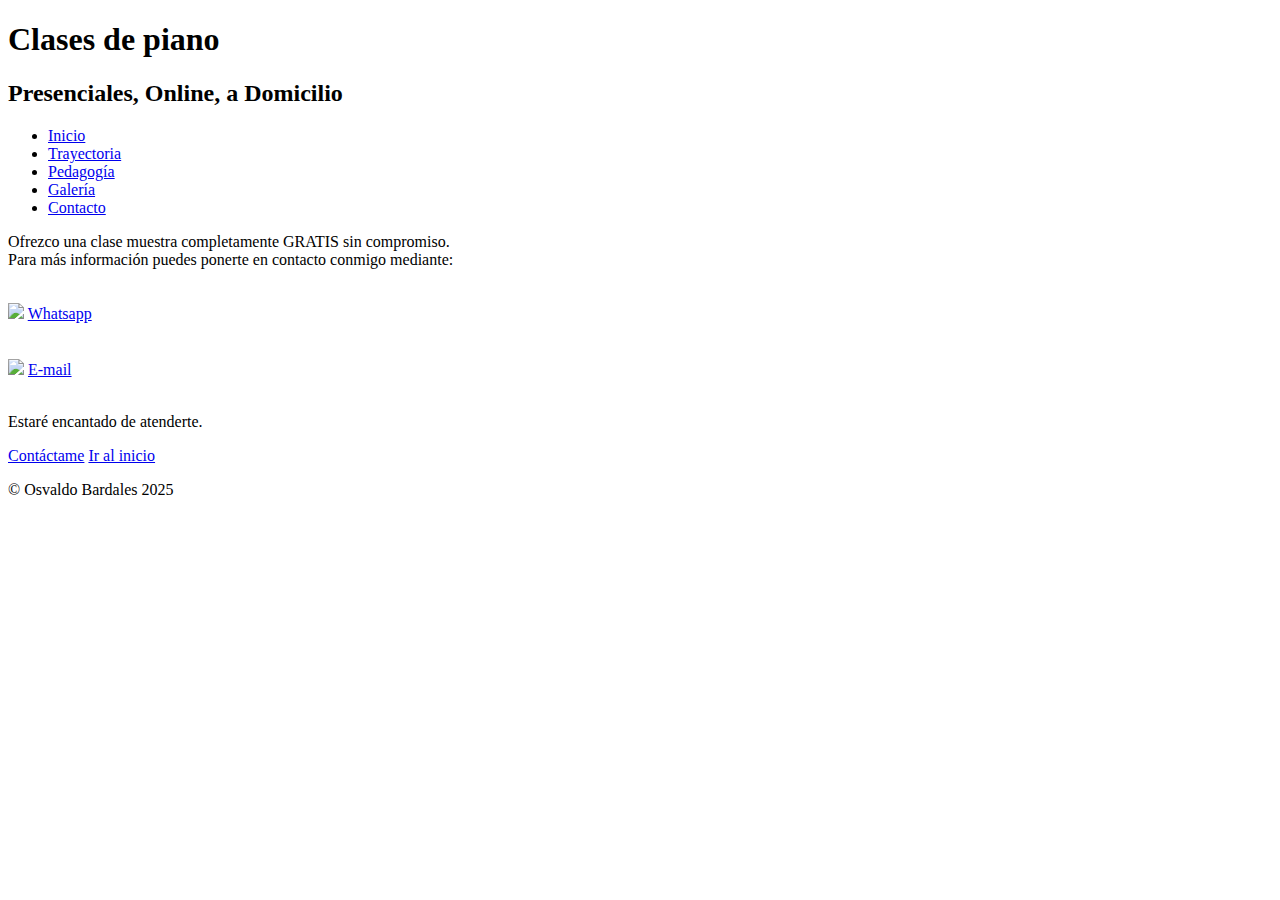
==== contacto.html @ 103e5cbf "Update contacto.html" ====
<!DOCTYPE html>
<html lang="en">
<head>
    <meta charset="UTF-8">
    <meta name="viewport" content="width=device-width, initial-scale=1.0">
    <meta charset="UTF-8">
    <meta name="viewport" content="width=device-width, initial-scale=1.0">
    <link rel="stylesheet" href="pianoWeb.css" type="text/css" />
    <link rel="preconnect" href="https://fonts.googleapis.com">
    <link rel="preconnect" href="https://fonts.gstatic.com" crossorigin>
    <link href="https://fonts.googleapis.com/css2?family=Montserrat:ital,wght@0,100..900;1,100..900&display=swap" rel="stylesheet">
    <title>Galería</title>
</head>
<body>
    <header>
        <h1>Clases de piano</h1>
        <h2>Presenciales, Online, a Domicilio</h2>
        <ul class="menu">
          <li><a href="index.html">Inicio</a></li>
          <li><a href="trayectoria.html">Trayectoria</a></li>
          <li><a href="pedagogia.html">Pedagogía</a></li>
          <li><a href="galeria.html">Galería</a></li>
          <li><a href="contacto.html">Contacto</a></li>
        </ul>
    </header>

    <div class="datosDeContacto">
        <p>Ofrezco una clase muestra completamente GRATIS sin compromiso. <br>
        Para más información puedes ponerte en contacto conmigo mediante:</p>
        <br>
            <img class="whats" src="whatsapp.png">
            <a href="https://wa.me/525581248472">Whatsapp</a>
        <br>
        <br>
        <br>
            <img class="mail" src="icon-e-mail.png">
            <a href="mailto:antoniofortepiano@gmail.com">E-mail</a>
        <br>
        <br>
            <p>Estaré encantado de atenderte.</p>
    </div>

    <footer class="piedepagina">
        <section>
            <a href="mailto:antoniofortepiano@gmail.com">Contáctame</a>
            <a href="index.html">Ir al inicio</a>
        </section>
        <p class="cr">&#169; Osvaldo Bardales 2025</p>
  </footer>
    
</body>
</html>
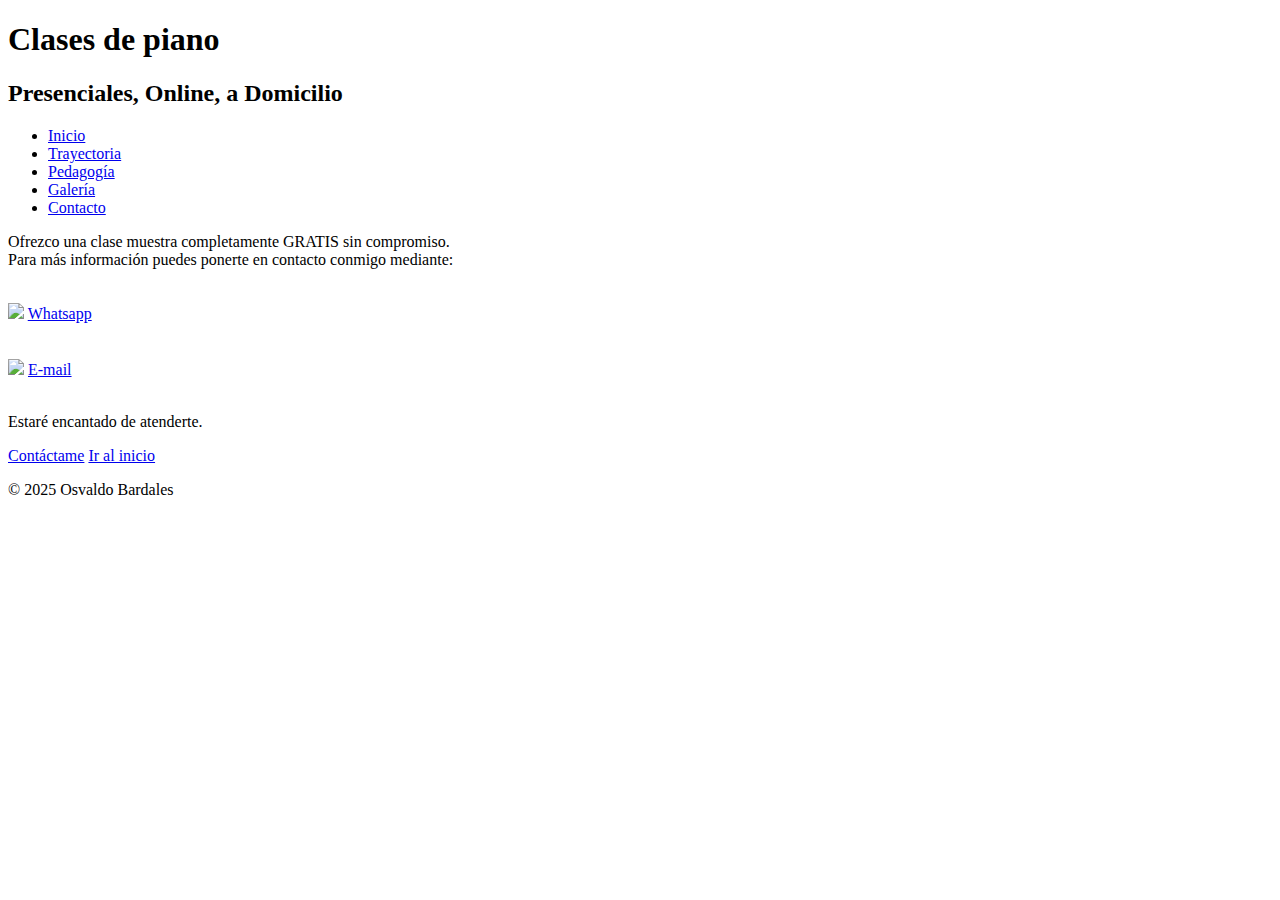
==== commit c98887e4: "Update contacto.html" ====
--- a/contacto.html
+++ b/contacto.html
@@ -45,7 +45,7 @@
             <a href="mailto:antoniofortepiano@gmail.com">Contáctame</a>
             <a href="index.html">Ir al inicio</a>
         </section>
-        <p class="cr">&#169; Osvaldo Bardales 2025</p>
+        <p class="cr">&#169; 2025 Osvaldo Bardales </p>
   </footer>
     
 </body>
